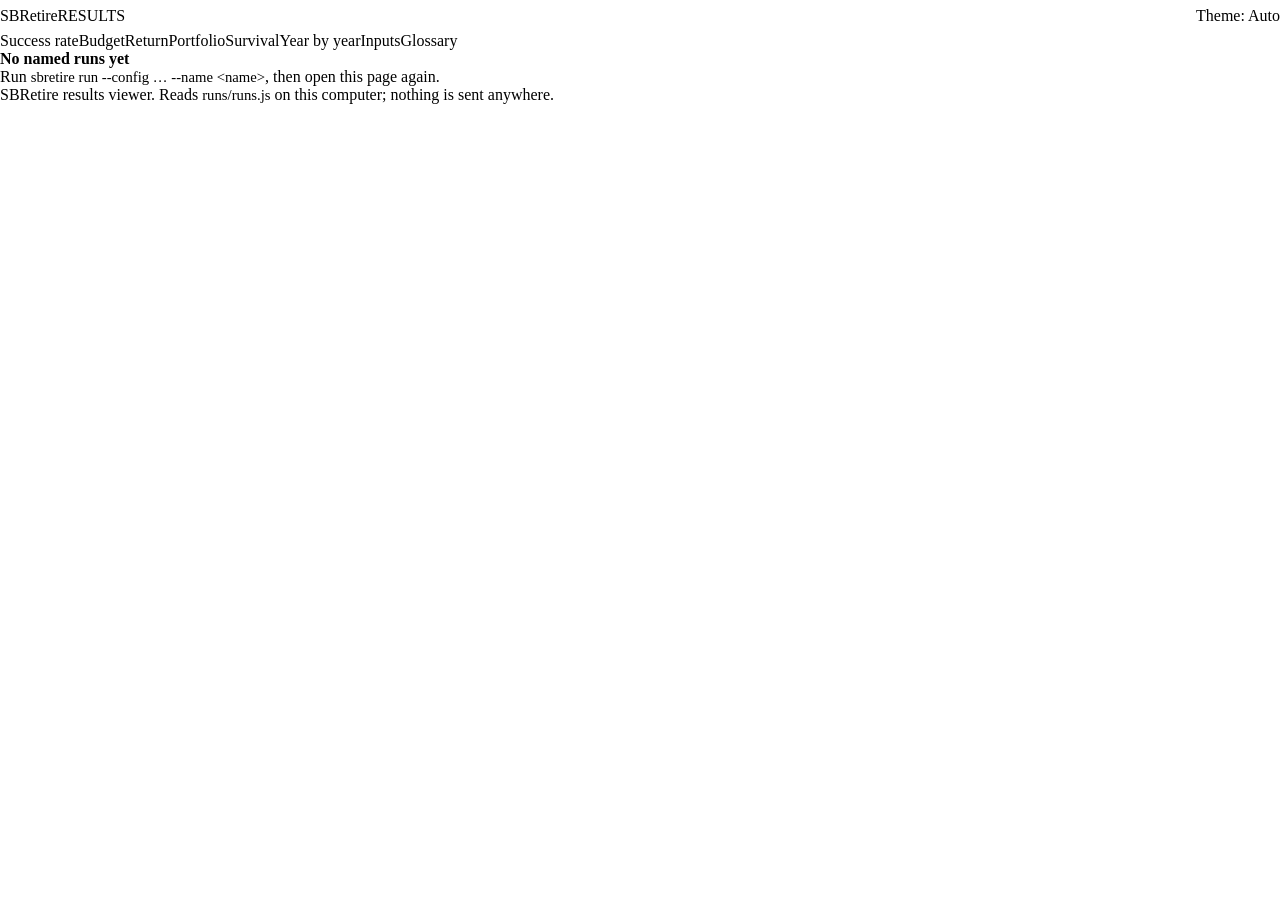
==== src/sbretire/web/viewer/index.html @ 8ac204f0 "feat(F-022.3): results viewer page in the package, copied beside runs/ by every named run Co-Authore" ====
<!doctype html>
<html lang="en-GB">
<head>
<meta charset="utf-8">
<meta name="viewport" content="width=device-width, initial-scale=1">
<title>SBRetire · Results</title>
<link rel="stylesheet" href="theme.css">
<link rel="stylesheet" href="viewer.css">
<script>
  try {
    var t = localStorage.getItem('sbretire-theme');
    if (t === 'light' || t === 'dark') document.documentElement.dataset.theme = t;
  } catch (e) {}
</script>
</head>
<body>
<a class="skip" href="#main">Skip to results</a>

<header class="masthead">
  <div class="wrap">
    <div class="masthead__bar">
      <p class="brand"><span class="brand__name">SBRetire</span><span class="brand__sub">Results</span></p>
      <button id="theme-toggle" class="btn btn--quiet" type="button" aria-label="Colour theme: follows system">Theme: Auto</button>
    </div>
    <div class="pickers" id="pickers"></div>
    <div id="run-meta" class="run-meta"></div>
  </div>
  <nav class="jump" aria-label="Sections">
    <div class="wrap jump__list">
      <a href="#headline">Success rate</a>
      <a href="#budgets">Budget</a>
      <a href="#returns">Return</a>
      <a href="#portfolio">Portfolio</a>
      <a href="#survival">Survival</a>
      <a href="#years">Year by year</a>
      <a href="#inputs">Inputs</a>
      <a href="#glossary">Glossary</a>
    </div>
  </nav>
</header>

<main id="main" class="wrap">
  <div id="message"></div>

  <section id="compare" class="section" aria-labelledby="h-compare" hidden>
    <h2 id="h-compare" class="section__title">What differs between the two runs</h2>
    <div id="compare-body"></div>
  </section>

  <section id="headline" class="section" aria-labelledby="h-headline">
    <h2 id="h-headline" class="section__title">Success rate at the current budget</h2>
    <p class="section__intro">Share of all simulated futures in which the savings paid every month’s spending until both people had died.</p>
    <div id="headline-body"></div>
  </section>

  <aside id="about" class="about" aria-labelledby="h-about">
    <h2 id="h-about" class="about__title">About these numbers</h2>
    <ul class="about__list">
      <li><strong>Pre-tax.</strong> Amounts are before any tax.</li>
      <li><strong>One fixed return.</strong> Savings grow at the same rate every year: no market crashes or volatility.</li>
      <li><strong>What varies</strong> between the <span data-fill="paths">100,000</span> simulated futures is how long each person lives and how inflation unfolds.</li>
      <li><strong>Today’s money</strong> for budgets; the portfolio chart and year table are in future (nominal) pounds.</li>
      <li><strong>Unresolved</strong> futures (someone still alive at the end of the horizon) never count as successes.</li>
      <li><strong>This is a model, not financial advice.</strong> It explains the consequences of the inputs; it does not recommend anything.</li>
    </ul>
  </aside>

  <section id="budgets" class="section" aria-labelledby="h-budgets">
    <h2 id="h-budgets" class="section__title">Maximum sustainable budget</h2>
    <p class="section__intro">For each target, the most the household could spend each month, rising with inflation, and still have that share of simulated futures succeed. In today’s money, rounded down.</p>
    <div id="budgets-body"></div>
  </section>

  <section id="returns" class="section" aria-labelledby="h-returns">
    <h2 id="h-returns" class="section__title">Required return</h2>
    <p class="section__intro">At the current budget, the lowest fixed annual return that still meets each target, set against the return the run assumed. The gap between them is the margin. Rounded up.</p>
    <div id="returns-body"></div>
  </section>

  <section id="portfolio" class="section" aria-labelledby="h-portfolio">
    <div class="section__head">
      <h2 id="h-portfolio" class="section__title">Portfolio over time</h2>
      <div class="seg" role="group" aria-label="Years shown in charts">
        <button type="button" class="seg__btn" data-years="main" aria-pressed="true">Main span</button>
        <button type="button" class="seg__btn" data-years="all" aria-pressed="false">All years</button>
      </div>
    </div>
    <p class="section__intro">Savings at each year end across simulated futures, in future (nominal) pounds. The darker band holds the middle half of futures; the lighter band holds 90 %.</p>
    <div id="portfolio-body"></div>
  </section>

  <section id="survival" class="section" aria-labelledby="h-survival">
    <h2 id="h-survival" class="section__title">Survival and money lasting</h2>
    <p class="section__intro">Share of all simulated futures in which each person is alive at year end, and in which the money has not yet run out.</p>
    <div id="survival-body"></div>
  </section>

  <section id="years" class="section" aria-labelledby="h-years">
    <h2 id="h-years" class="section__title">Year by year</h2>
    <p class="section__intro">Every row of the simulation. The first and last years can be partial. Money is in future (nominal) pounds.</p>
    <div id="years-body"></div>
  </section>

  <section id="inputs" class="section" aria-labelledby="h-inputs">
    <h2 id="h-inputs" class="section__title">Inputs</h2>
    <p class="section__intro">Every setting that produced these numbers, exactly as used.</p>
    <div id="inputs-body"></div>
  </section>

  <section id="glossary" class="section" aria-labelledby="h-glossary">
    <h2 id="h-glossary" class="section__title">What each figure means</h2>
    <div id="glossary-body"></div>
  </section>
</main>

<footer class="footer">
  <div class="wrap footer__inner">
    <p>SBRetire results viewer. Reads <code>runs/runs.js</code> on this computer; nothing is sent anywhere.</p>
  </div>
</footer>

<div id="tip" class="tip" role="tooltip" hidden></div>
<noscript><p class="wrap">This page needs JavaScript switched on to read the saved runs.</p></noscript>

<script src="runs/runs.js"></script>
<script src="viewer.js"></script>
</body>
</html>
---- src/sbretire/web/viewer/viewer.css ----
/* SBRetire results viewer — page layout. Uses only theme tokens (var(--…)). */

*, *::before, *::after { box-sizing: border-box; }
html { -webkit-text-size-adjust: 100%; scroll-padding-top: var(--space-8); }
body {
  margin: 0;
  background: var(--color-bg);
  color: var(--color-text);
  font-family: var(--font-body);
  font-size: var(--text-body);
  line-height: var(--leading-body);
  overflow-x: hidden;
}
a { color: var(--color-accent); text-underline-offset: 0.15em; }
a:hover { color: var(--color-text); }
code { font-family: var(--font-mono); font-size: 0.92em; }
:focus-visible { outline: var(--focus-width) solid var(--color-focus); outline-offset: 2px; border-radius: var(--radius-sm); }
h2, h3, p { margin: 0; }
.wrap { max-width: var(--layout-max); margin: 0 auto; padding: 0 var(--layout-gutter); }
.num, .fig { font-variant-numeric: var(--numeric); }
.muted { color: var(--color-text-muted); }
.small { font-size: var(--text-small); }
.visually-hidden { position: absolute; width: 1px; height: 1px; overflow: hidden; clip: rect(0 0 0 0); white-space: nowrap; }

.skip { position: absolute; left: var(--space-4); top: -4rem; background: var(--color-surface-raised); padding: var(--space-2) var(--space-3); z-index: 60; }
.skip:focus { top: var(--space-2); }

/* ---------- masthead ---------- */
.masthead { background: var(--color-surface); border-bottom: var(--border-width) solid var(--color-border); }
.masthead__bar { display: flex; align-items: center; justify-content: space-between; gap: var(--space-4); padding: var(--space-4) 0 var(--space-3); }
.brand { display: flex; align-items: baseline; gap: var(--space-2); }
.brand__name { font-family: var(--font-display); font-size: var(--text-h1); font-weight: var(--weight-semibold); letter-spacing: -0.01em; }
.brand__sub { color: var(--color-text-muted); font-size: var(--text-small); text-transform: uppercase; letter-spacing: var(--tracking-caps); }

.btn { font: inherit; font-size: var(--text-small); color: var(--color-text); background: var(--color-surface-raised); border: var(--border-width) solid var(--color-border); border-radius: var(--radius-pill); padding: var(--space-1) var(--space-3); cursor: pointer; min-height: 2rem; white-space: nowrap; }
.btn:hover { background: var(--color-surface-sunken); }
.btn--quiet { background: transparent; }

.pickers { display: grid; grid-template-columns: minmax(0, 1fr); gap: var(--space-3); }
@media (min-width: 760px) { .pickers { grid-template-columns: minmax(0, 1.25fr) minmax(0, 1fr); } }

.picker { display: grid; gap: var(--space-1); min-width: 0; }
.picker__label { font-size: var(--text-small); color: var(--color-text-muted); display: flex; align-items: center; gap: var(--space-2); }
.picker__menu { position: relative; min-width: 0; }
.picker__button {
  list-style: none; display: flex; align-items: center; gap: var(--space-3);
  background: var(--color-surface-raised); border: var(--border-width) solid var(--color-border-strong);
  border-radius: var(--radius-md); padding: var(--space-2) var(--space-3); cursor: pointer; min-height: 3rem;
  box-shadow: var(--shadow-sm);
}
.picker__button::-webkit-details-marker { display: none; }
.picker__button:hover { border-color: var(--color-text-muted); }
.picker__current { display: grid; min-width: 0; flex: 1; }
.picker__current-name { font-weight: var(--weight-semibold); overflow: hidden; text-overflow: ellipsis; white-space: nowrap; }
.picker__current-meta { font-size: var(--text-small); color: var(--color-text-muted); overflow: hidden; text-overflow: ellipsis; white-space: nowrap; font-variant-numeric: var(--numeric); }
.picker__chev { width: 0.55rem; height: 0.55rem; border-right: 2px solid var(--color-text-muted); border-bottom: 2px solid var(--color-text-muted); transform: rotate(45deg) translateY(-2px); flex: none; transition: transform var(--duration-fast) var(--ease-standard); }
.picker__menu[open] .picker__chev { transform: rotate(225deg) translateY(-2px); }
.picker__panel {
  position: absolute; z-index: 40; top: calc(100% + var(--space-1)); left: 0; right: 0; min-width: min(36rem, 92vw);
  background: var(--color-surface-raised); border: var(--border-width) solid var(--color-border);
  border-radius: var(--radius-md); box-shadow: var(--shadow-lg); padding: var(--space-2);
}
@media (max-width: 759px) { .picker__panel { min-width: 0; } }
.picker__filter { width: 100%; font: inherit; font-size: var(--text-small); color: var(--color-text); background: var(--color-surface); border: var(--border-width) solid var(--color-border); border-radius: var(--radius-sm); padding: var(--space-2); margin-bottom: var(--space-2); }
.picker__list { max-height: 20rem; overflow-y: auto; display: grid; gap: 2px; }
.picker__row { position: relative; display: grid; grid-template-columns: 1.25rem minmax(0, 1fr); column-gap: var(--space-2); padding: var(--space-2); border-radius: var(--radius-sm); cursor: pointer; }
.picker__row:hover { background: var(--color-surface-sunken); }
.picker__row:has(input:checked) { background: var(--color-accent-soft); }
.picker__row:has(input:focus-visible) { outline: var(--focus-width) solid var(--color-focus); outline-offset: -2px; }
.picker__row:has(input:disabled) { opacity: 0.5; cursor: not-allowed; }
.picker__row input { position: absolute; opacity: 0; pointer-events: none; }
.picker__tick { grid-row: span 2; align-self: center; width: 1rem; height: 1rem; border-radius: var(--radius-pill); border: 2px solid var(--color-border-strong); }
.picker__row:has(input:checked) .picker__tick { border-color: var(--color-accent); background: radial-gradient(circle, var(--color-accent) 0 40%, transparent 45%); }
.picker__name { font-weight: var(--weight-semibold); overflow-wrap: anywhere; }
.picker__meta { font-size: var(--text-small); color: var(--color-text-muted); font-variant-numeric: var(--numeric); }
.picker__empty { padding: var(--space-3); color: var(--color-text-muted); font-size: var(--text-small); }

.run-meta { padding: var(--space-3) 0 var(--space-4); display: grid; gap: var(--space-2); }
.chips { display: flex; flex-wrap: wrap; gap: var(--space-1) var(--space-2); align-items: center; font-size: var(--text-small); }
.chip { display: inline-flex; align-items: center; gap: var(--space-1); padding: 0.125rem var(--space-2); border-radius: var(--radius-pill); font-variant-numeric: var(--numeric); white-space: nowrap; }
.chip--option { background: var(--color-accent-soft); color: var(--color-text); border: var(--border-width) solid var(--color-accent); }
.provenance { font-size: var(--text-small); color: var(--color-text-muted); overflow-wrap: anywhere; }

.jump { border-top: var(--border-width) solid var(--color-border); position: sticky; top: 0; }
.masthead { position: relative; }
.jump__list { display: flex; gap: var(--space-4); overflow-x: auto; padding-top: var(--space-2); padding-bottom: var(--space-2); font-size: var(--text-small); scrollbar-width: none; }
.jump__list a { color: var(--color-text-muted); text-decoration: none; white-space: nowrap; }
.jump__list a:hover { color: var(--color-text); }

/* ---------- sections ---------- */
main { padding-bottom: var(--space-8); }
.section { margin-top: var(--space-7); }
.section__head { display: flex; flex-wrap: wrap; gap: var(--space-3); align-items: center; justify-content: space-between; }
.section__title { font-family: var(--font-display); font-size: var(--text-h2); font-weight: var(--weight-semibold); line-height: var(--leading-snug); letter-spacing: -0.005em; }
.section__intro { color: var(--color-text-muted); max-width: 68ch; margin-top: var(--space-2); margin-bottom: var(--space-4); text-wrap: pretty; }
.subhead { font-family: var(--font-display); font-size: var(--text-h3); font-weight: var(--weight-semibold); margin-bottom: var(--space-2); }
.card { background: var(--color-surface); border: var(--border-width) solid var(--color-border); border-radius: var(--radius-lg); padding: var(--space-5); min-width: 0; }
.card + .card { margin-top: var(--space-4); }
.grid-2 > .card, .headline > .card, .inputs > .card { margin-top: 0; }
.grid-2 { display: grid; gap: var(--space-4); grid-template-columns: minmax(0, 1fr); }
@media (min-width: 900px) { .grid-2 { grid-template-columns: repeat(2, minmax(0, 1fr)); } }
.note { font-size: var(--text-small); color: var(--color-text-muted); max-width: 72ch; text-wrap: pretty; }
.note + .note { margin-top: var(--space-2); }

/* run marker: A circle, B square (shape + colour) */
.mark { display: inline-block; width: 0.7rem; height: 0.7rem; flex: none; vertical-align: -0.05em; }
.mark--a { border-radius: var(--radius-pill); background: var(--chart-run-a); }
.mark--b { border-radius: 1px; background: var(--chart-run-b); }
.runlabel { display: inline-flex; align-items: center; gap: var(--space-2); font-weight: var(--weight-semibold); overflow-wrap: anywhere; min-width: 0; }

/* ---------- compare strip ---------- */
.diff { width: 100%; border-collapse: collapse; font-size: var(--text-table); }
.diff th, .diff td { text-align: left; padding: var(--space-2) var(--space-3); border-bottom: var(--border-width) solid var(--color-border); vertical-align: top; }
.diff thead th { color: var(--color-text-muted); font-weight: var(--weight-medium); }
.diff tbody th { font-weight: var(--weight-medium); }
.diff td { font-variant-numeric: var(--numeric); }

/* ---------- headline ---------- */
.headline { display: grid; gap: var(--space-4); grid-template-columns: minmax(0, 1fr); }
.headline--two { }
@media (min-width: 900px) { .headline--two { grid-template-columns: repeat(2, minmax(0, 1fr)); } }
.hl { display: grid; gap: var(--space-4); }
.hl__figures { display: flex; flex-wrap: wrap; gap: var(--space-5) var(--space-7); align-items: flex-end; }
.hl__eyebrow { font-size: var(--text-small); color: var(--color-text-muted); }
.hl__figure { font-family: var(--font-figures); font-size: var(--text-figure); line-height: var(--leading-tight); font-weight: var(--weight-semibold); font-variant-numeric: var(--numeric); letter-spacing: -0.02em; }
.hl__figure--sm { font-size: var(--text-figure-sm); }
.hl__se { font-size: var(--text-small); color: var(--color-text-muted); font-variant-numeric: var(--numeric); margin-top: var(--space-1); }
.status { display: inline-flex; align-items: center; gap: var(--space-2); font-size: var(--text-small); font-weight: var(--weight-medium); padding: 0.125rem var(--space-2) 0.125rem 0.125rem; border-radius: var(--radius-pill); margin-top: var(--space-2); }
.status__icon { display: inline-grid; place-items: center; width: 1.25rem; height: 1.25rem; border-radius: var(--radius-pill); font-size: 0.75rem; font-weight: var(--weight-bold); }
.status--ok { background: var(--color-success-soft); color: var(--color-success); }
.status--ok .status__icon { background: var(--color-success); color: var(--color-surface); }
.status--warn { background: var(--color-warning-soft); color: var(--color-warning); }
.status--warn .status__icon { background: var(--color-warning); color: var(--color-surface); }

.counts { display: grid; gap: var(--space-2); }
.bar { display: flex; height: 0.75rem; border-radius: var(--radius-pill); overflow: hidden; background: var(--color-surface-sunken); gap: 2px; }
.bar__seg { min-width: 0; }
.bar__seg--ok { background: var(--color-success); }
.bar__seg--fail { background: repeating-linear-gradient(135deg, var(--color-failure) 0 3px, var(--color-failure-soft) 3px 6px); }
.bar__seg--unres { background: repeating-linear-gradient(90deg, var(--color-border-strong) 0 2px, var(--color-surface-sunken) 2px 5px); }
.legend { display: flex; flex-wrap: wrap; gap: var(--space-1) var(--space-4); font-size: var(--text-small); color: var(--color-text-muted); font-variant-numeric: var(--numeric); }
.legend__item { display: inline-flex; align-items: center; gap: var(--space-2); }
.legend__item strong { color: var(--color-text); font-weight: var(--weight-semibold); }
.swatch { width: 0.8rem; height: 0.8rem; border-radius: 2px; flex: none; }
.swatch--ok { background: var(--color-success); }
.swatch--fail { background: repeating-linear-gradient(135deg, var(--color-failure) 0 2px, var(--color-failure-soft) 2px 4px); }
.swatch--unres { background: repeating-linear-gradient(90deg, var(--color-border-strong) 0 2px, var(--color-surface-sunken) 2px 4px); outline: var(--border-width) solid var(--color-border-strong); }
.hl__secondary { font-size: var(--text-small); color: var(--color-text-muted); border-top: var(--border-width) solid var(--color-border); padding-top: var(--space-3); font-variant-numeric: var(--numeric); }
.hl__secondary strong { color: var(--color-text); }

/* ---------- about ---------- */
.about { margin-top: var(--space-5); background: var(--color-surface-sunken); border-radius: var(--radius-lg); padding: var(--space-4) var(--space-5); }
.about__title { font-size: var(--text-small); text-transform: uppercase; letter-spacing: var(--tracking-caps); color: var(--color-text-muted); font-weight: var(--weight-semibold); margin-bottom: var(--space-2); }
.about__list { margin: 0; padding: 0; list-style: none; display: grid; gap: var(--space-1) var(--space-5); font-size: var(--text-small); grid-template-columns: minmax(0, 1fr); }
@media (min-width: 760px) { .about__list { grid-template-columns: repeat(2, minmax(0, 1fr)); } }
@media (min-width: 1100px) { .about__list { grid-template-columns: repeat(3, minmax(0, 1fr)); } }

/* ---------- tables ---------- */
.table-box { overflow-x: auto; overflow-y: hidden; margin: 0 calc(-1 * var(--space-2)); padding: 0 var(--space-2); }
.t { width: 100%; border-collapse: collapse; font-size: var(--text-table); font-variant-numeric: var(--numeric); }
.t caption { text-align: left; font-family: var(--font-display); font-size: var(--text-h3); font-weight: var(--weight-semibold); padding-bottom: var(--space-2); }
.t th, .t td { padding: var(--space-2) var(--space-3); border-bottom: var(--border-width) solid var(--color-border); text-align: left; vertical-align: top; }
.t thead th { font-weight: var(--weight-medium); color: var(--color-text-muted); font-size: var(--text-small); vertical-align: bottom; border-bottom-color: var(--color-border-strong); }
.t .num { text-align: right; white-space: nowrap; }
.t tbody th { font-weight: var(--weight-semibold); white-space: nowrap; }
.t tr.is-group-start > * { border-top: var(--border-width) solid var(--color-border-strong); }
.t .cell-note { display: block; white-space: normal; font-size: var(--text-small); color: var(--color-text-muted); max-width: 22ch; margin-left: auto; text-align: right; }
.t .big { font-size: var(--text-body); font-weight: var(--weight-semibold); }
.t .sub { display: block; font-size: var(--text-small); color: var(--color-text-muted); font-weight: var(--weight-regular); }
.grid-2 .t th, .grid-2 .t td { padding-left: var(--space-2); padding-right: var(--space-2); }
.grid-2 .t td:first-child, .grid-2 .t th:first-child { padding-left: 0; }
.th-wrap { display: inline-flex; align-items: center; gap: var(--space-1); }
.t thead .num .th-wrap { justify-content: flex-end; }

.tag { display: inline-flex; align-items: center; gap: var(--space-1); font-size: var(--text-small); padding: 0 var(--space-2); border-radius: var(--radius-pill); border: var(--border-width) solid var(--color-border); color: var(--color-text-muted); white-space: nowrap; font-weight: var(--weight-medium); }
.tag--ok { color: var(--color-success); background: var(--color-success-soft); border-color: transparent; }
.tag--warn { color: var(--color-warning); background: var(--color-warning-soft); border-color: transparent; }
.tag--fail { color: var(--color-failure); background: var(--color-failure-soft); border-color: transparent; }
.tag--accent { color: var(--color-text); background: var(--color-accent-soft); border-color: transparent; }

.info {
  display: inline-grid; place-items: center; width: 1.05rem; height: 1.05rem; padding: 0; flex: none;
  border-radius: var(--radius-pill); border: var(--border-width) solid var(--color-border-strong);
  background: transparent; color: var(--color-text-muted); font: inherit; font-size: 0.6875rem; font-weight: var(--weight-bold);
  font-family: var(--font-display); font-style: italic; cursor: help; line-height: 1;
}
.info:hover, .info:focus-visible { color: var(--color-text); border-color: var(--color-text); }
.tip { position: fixed; z-index: 70; max-width: 20rem; background: var(--color-tooltip-bg); color: var(--color-tooltip-text); font-size: var(--text-small); line-height: var(--leading-snug); padding: var(--space-2) var(--space-3); border-radius: var(--radius-md); box-shadow: var(--shadow-md); pointer-events: none; }
.tip__unit { display: block; opacity: 0.8; margin-top: var(--space-1); }

/* ---------- charts ---------- */
.chart { position: relative; margin: 0; }
.chart svg { display: block; width: 100%; height: auto; overflow: visible; }
.chart svg:focus-visible { outline-offset: 4px; }
.chart figcaption { font-size: var(--text-small); color: var(--color-text-muted); margin-top: var(--space-3); max-width: 72ch; }
.chart-legend { display: flex; flex-wrap: wrap; gap: var(--space-2) var(--space-5); font-size: var(--text-small); color: var(--color-text-muted); margin-bottom: var(--space-3); }
.chart-legend .legend__item svg { width: 1.75rem; height: 0.875rem; overflow: visible; }
.chart-tip { position: absolute; top: 0; left: 0; z-index: 5; min-width: 11rem; background: var(--color-surface-raised); border: var(--border-width) solid var(--color-border); box-shadow: var(--shadow-md); border-radius: var(--radius-md); padding: var(--space-2) var(--space-3); font-size: var(--text-small); pointer-events: none; font-variant-numeric: var(--numeric); }
.chart-tip__year { font-weight: var(--weight-semibold); margin-bottom: var(--space-1); }
.chart-tip__row { display: flex; justify-content: space-between; gap: var(--space-4); color: var(--color-text-muted); }
.chart-tip__row b { color: var(--color-text); font-weight: var(--weight-semibold); }
.chart-tip__run { margin-top: var(--space-1); display: flex; align-items: center; gap: var(--space-1); color: var(--color-text); font-weight: var(--weight-medium); }

.ax text, .lbl { fill: var(--chart-axis-text); font-size: var(--text-chart); font-family: var(--font-body); font-variant-numeric: var(--numeric); }
.lbl--strong { fill: var(--color-text); font-weight: var(--weight-semibold); }
.lbl--a { fill: var(--chart-run-a); font-weight: var(--weight-semibold); }
.lbl--b { fill: var(--chart-run-b); font-weight: var(--weight-semibold); }
.lbl--warn { fill: var(--color-warning); font-weight: var(--weight-semibold); }
.lbl--ok { fill: var(--color-success); font-weight: var(--weight-semibold); }
.ax .domain { stroke: var(--chart-axis); }
.gridline { stroke: var(--chart-grid); stroke-width: 1; }
.zeroline { stroke: var(--chart-zero); stroke-width: 1.25; }
.rowline { stroke: var(--chart-grid); stroke-width: 1; }
.hover-line { stroke: var(--chart-hover); stroke-width: 1; visibility: hidden; }
.hit { fill: transparent; cursor: crosshair; }

.mk-a { fill: var(--chart-run-a); stroke: var(--color-surface); stroke-width: 1.5; }
.mk-b { fill: var(--chart-run-b); stroke: var(--color-surface); stroke-width: 1.5; }
.mk-a.is-hollow { fill: var(--color-surface); stroke: var(--chart-run-a); stroke-width: 2; }
.mk-b.is-hollow { fill: var(--color-surface); stroke: var(--chart-run-b); stroke-width: 2; }
.link-a { stroke: var(--chart-run-a); stroke-width: 2; opacity: 0.55; }
.link-b { stroke: var(--chart-run-b); stroke-width: 2; opacity: 0.55; }
.ref-a { stroke: var(--chart-run-a); stroke-width: 1.5; stroke-dasharray: 4 3; }
.ref-b { stroke: var(--chart-run-b); stroke-width: 1.5; stroke-dasharray: 1.5 3; }
.gap-ok { stroke: var(--color-success); stroke-width: 3; opacity: 0.6; }
.gap-short { stroke: var(--color-warning); stroke-width: 3; stroke-dasharray: 3 2; opacity: 0.85; }

.band-outer { fill: var(--chart-fan-outer); }
.band-inner { fill: var(--chart-fan-inner); }
.median { fill: none; stroke: var(--chart-fan-median); stroke-width: 2.25; stroke-linejoin: round; }
.fan-b-edge { fill: none; stroke: var(--chart-run-b); stroke-width: 1.25; stroke-dasharray: 3 3; }
.fan-b-inner { fill: none; stroke: var(--chart-run-b); stroke-width: 1.25; stroke-dasharray: 1 2.5; }
.fan-b-median { fill: none; stroke: var(--chart-run-b); stroke-width: 2.25; stroke-dasharray: 9 4; }
.ln { fill: none; stroke-width: 2; stroke-linejoin: round; stroke-linecap: round; }
.ln-p1 { stroke: var(--chart-person-1); stroke-dasharray: 7 4; }
.ln-p2 { stroke: var(--chart-person-2); stroke-dasharray: 2 3.5; }
.ln-both { stroke: var(--chart-both); stroke-width: 1.5; }
.ln-money-a { stroke: var(--chart-run-a); stroke-width: 3.25; }
.ln-money-b { stroke: var(--chart-run-b); stroke-width: 3.25; stroke-dasharray: 9 4; stroke-linecap: butt; }
.sw-band-outer { fill: var(--chart-fan-outer); }
.sw-band-inner { fill: var(--chart-fan-inner); }

/* segmented toggle */
.seg { display: inline-flex; border: var(--border-width) solid var(--color-border); border-radius: var(--radius-pill); padding: 2px; background: var(--color-surface); }
.seg__btn { font: inherit; font-size: var(--text-small); color: var(--color-text-muted); background: transparent; border: 0; border-radius: var(--radius-pill); padding: var(--space-1) var(--space-3); cursor: pointer; min-height: 2rem; }
.seg__btn[aria-pressed="true"] { background: var(--color-text); color: var(--color-bg); }
.tabs { display: flex; flex-wrap: wrap; gap: var(--space-2); margin-bottom: var(--space-3); }
.tabs .seg__btn { border: var(--border-width) solid var(--color-border); display: inline-flex; align-items: center; gap: var(--space-2); }
.tabs .seg__btn[aria-selected="true"] { background: var(--color-surface-raised); color: var(--color-text); border-color: var(--color-text); }

/* collapsibles */
.fold { background: var(--color-surface); border: var(--border-width) solid var(--color-border); border-radius: var(--radius-lg); }
.fold > summary { cursor: pointer; padding: var(--space-4) var(--space-5); display: flex; align-items: center; gap: var(--space-3); font-weight: var(--weight-semibold); list-style: none; }
.fold > summary::-webkit-details-marker { display: none; }
.fold > summary::before { content: ""; width: 0.5rem; height: 0.5rem; border-right: 2px solid var(--color-text-muted); border-bottom: 2px solid var(--color-text-muted); transform: rotate(-45deg); transition: transform var(--duration-fast) var(--ease-standard); flex: none; }
.fold[open] > summary::before { transform: rotate(45deg); }
.fold > summary .muted { font-weight: var(--weight-regular); font-size: var(--text-small); }
.fold__body { padding: 0 var(--space-5) var(--space-5); }

.year-box { max-height: 34rem; overflow: auto; border: var(--border-width) solid var(--color-border); border-radius: var(--radius-md); }
.year-box .t thead th { position: sticky; top: 0; background: var(--color-surface-raised); z-index: 2; }
.year-box .t tbody th { position: sticky; left: 0; background: var(--color-surface); z-index: 1; }
.year-box .t thead th:first-child { left: 0; z-index: 3; }
.year-box .t tbody tr:hover > * { background: var(--color-surface-sunken); }
.year-box .t td, .year-box .t th { padding: var(--space-1) var(--space-3); }
.null { color: var(--color-text-muted); cursor: help; }

/* inputs */
.inputs { display: grid; gap: var(--space-4); grid-template-columns: minmax(0, 1fr); }
@media (min-width: 1000px) { .inputs--single { grid-template-columns: repeat(2, minmax(0, 1fr)); } }
.t--inputs td.val { font-weight: var(--weight-medium); overflow-wrap: anywhere; }
.t--inputs .item { display: block; font-family: var(--font-mono); font-size: 0.75rem; color: var(--color-text-muted); overflow-wrap: anywhere; font-weight: var(--weight-regular); }
.t--inputs tbody th { white-space: normal; font-weight: var(--weight-regular); }
.t--inputs tr.is-diff > * { background: var(--color-warning-soft); }

/* glossary */
.gloss { display: grid; gap: var(--space-5); }
.gloss dl { margin: 0; display: grid; grid-template-columns: minmax(0, 1fr); gap: var(--space-2); font-size: var(--text-small); }
@media (min-width: 760px) { .gloss dl { grid-template-columns: minmax(12rem, 18rem) minmax(0, 1fr); gap: var(--space-2) var(--space-5); } }
.gloss dt { font-family: var(--font-mono); font-size: 0.78rem; overflow-wrap: anywhere; }
.gloss dd { margin: 0; color: var(--color-text-muted); }
.gloss dd .u { color: var(--color-text); }

.message { margin-top: var(--space-7); }
.message .card { max-width: 40rem; }
.message h2 { font-family: var(--font-display); font-size: var(--text-h2); margin-bottom: var(--space-2); }

/* footer */
.footer { border-top: var(--border-width) solid var(--color-border); padding: var(--space-5) 0; font-size: var(--text-small); color: var(--color-text-muted); }
.footer__inner { display: flex; flex-wrap: wrap; gap: var(--space-3); justify-content: space-between; align-items: center; }

/* print: always the light token set (theme.css only applies dark on screen) */
@media print {
  body { background: var(--color-surface); }
  .jump, .picker__panel, .picker__chev, #theme-toggle, .seg, .tabs, .skip, .hover-line, .chart-tip, .tip { display: none !important; }
  .masthead { border-bottom: var(--border-width) solid var(--color-border-strong); }
  .picker__button { box-shadow: none; border: 0; padding: 0; min-height: 0; }
  .section { break-inside: auto; margin-top: var(--space-6); }
  .card, .chart, .hl, tr { break-inside: avoid; }
  .card { box-shadow: none; }
  .year-box { max-height: none; overflow: visible; border: 0; }
  .year-box .t thead th, .year-box .t tbody th { position: static; }
  .table-box { overflow: visible; }
  a { color: var(--color-text); text-decoration: none; }
}
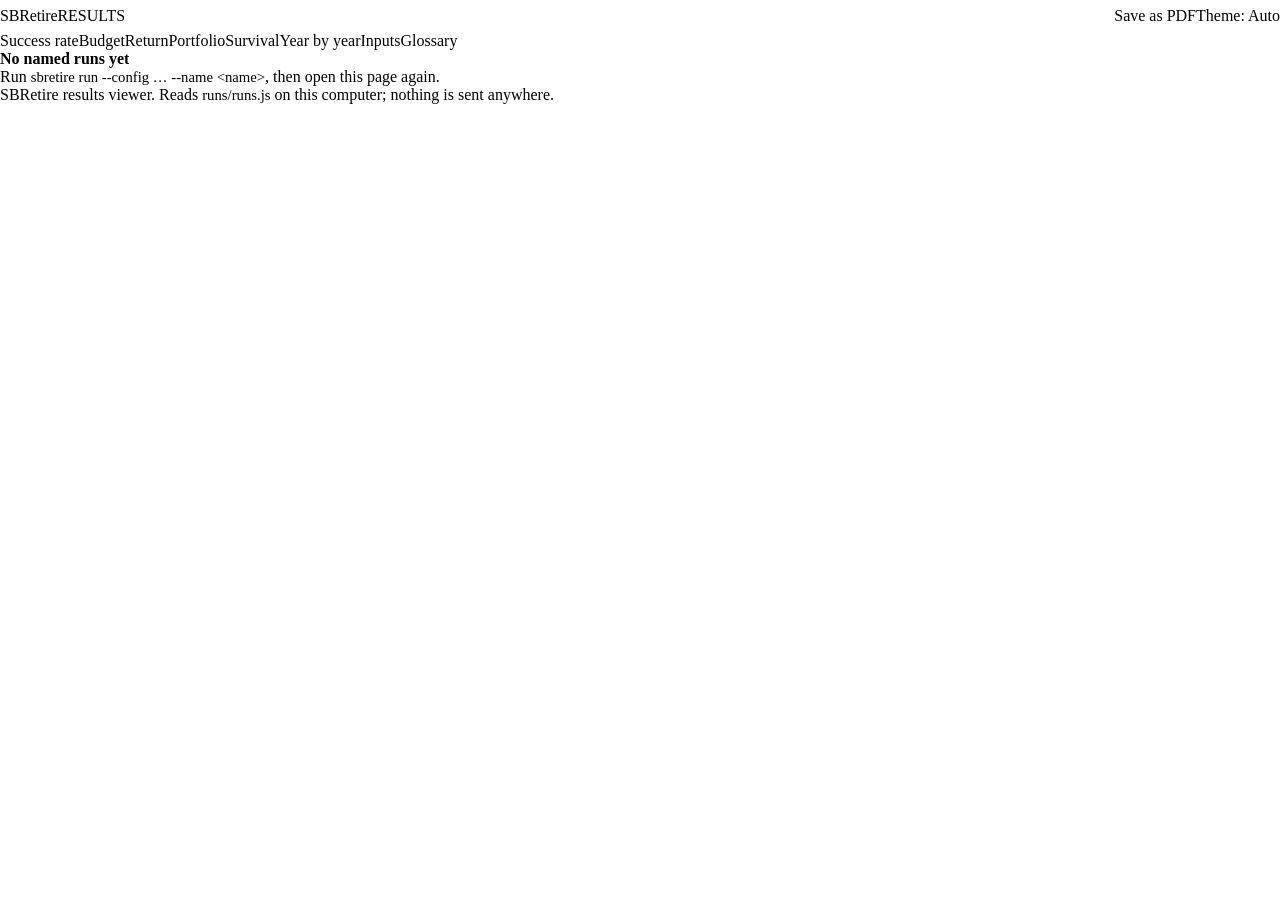
==== commit 11d57e27: "feat(F-023.3): Save as PDF button - names the PDF after the runs and opens the print dialog Co-Autho" ====
--- a/src/sbretire/web/viewer/index.html
+++ b/src/sbretire/web/viewer/index.html
@@ -6,6 +6,7 @@
 <title>SBRetire · Results</title>
 <link rel="stylesheet" href="theme.css">
 <link rel="stylesheet" href="viewer.css">
+<style id="print-header"></style>
 <script>
   try {
     var t = localStorage.getItem('sbretire-theme');
@@ -20,8 +21,12 @@
   <div class="wrap">
     <div class="masthead__bar">
       <p class="brand"><span class="brand__name">SBRetire</span><span class="brand__sub">Results</span></p>
-      <button id="theme-toggle" class="btn btn--quiet" type="button" aria-label="Colour theme: follows system">Theme: Auto</button>
+      <div class="masthead__actions">
+        <button id="pdf-button" class="btn btn--quiet" type="button" title="Opens the print dialog: choose Save as PDF. Prints in black and white on A4.">Save as PDF</button>
+        <button id="theme-toggle" class="btn btn--quiet" type="button" aria-label="Colour theme: follows system">Theme: Auto</button>
+      </div>
     </div>
+    <p id="print-runs" class="print-only print-runs"></p>
     <div class="pickers" id="pickers"></div>
     <div id="run-meta" class="run-meta"></div>
   </div>
--- a/src/sbretire/web/viewer/viewer.css
+++ b/src/sbretire/web/viewer/viewer.css
@@ -290,6 +290,16 @@
 .footer__inner { display: flex; flex-wrap: wrap; gap: var(--space-3); justify-content: space-between; align-items: center; }
 
 /* print: always the light token set (theme.css only applies dark on screen) */
+/* ---------------- print (F-023): A4, black and white via theme tokens, nothing split ---------------- */
+.masthead__actions { display: flex; flex-wrap: wrap; gap: var(--space-2); }
+.print-only { display: none; }
+@page {
+  size: A4;
+  margin: 16mm 12mm 14mm;
+  @top-left { content: "SBRetire results"; font-family: var(--font-body); font-size: 8pt; color: var(--color-text-muted); }
+  @bottom-right { content: "Page " counter(page) " of " counter(pages); font-family: var(--font-body); font-size: 8pt; color: var(--color-text-muted); }
+}
+
 @media print {
   body { background: var(--color-surface); }
   .jump, .picker__panel, .picker__chev, #theme-toggle, .seg, .tabs, .skip, .hover-line, .chart-tip, .tip { display: none !important; }
@@ -302,4 +312,13 @@
   .year-box .t thead th, .year-box .t tbody th { position: static; }
   .table-box { overflow: visible; }
   a { color: var(--color-text); text-decoration: none; }
-}
+  html, body { print-color-adjust: exact; -webkit-print-color-adjust: exact; }
+  #pdf-button, #pickers, .info, .screen-only, .year-box, .fold > summary { display: none !important; }
+  .print-only { display: block; }
+  .print-runs { font-weight: var(--weight-semibold); margin: var(--space-2) 0; }
+  .print-keep, figure, .about { break-inside: avoid; }
+  .year-print .t--print { font-size: 7.5pt; margin-bottom: var(--space-5); width: 100%; }
+  .year-print .t--print th, .year-print .t--print td { white-space: normal; padding-left: var(--space-1); padding-right: var(--space-1); }
+  .year-print caption { text-align: left; font-weight: var(--weight-semibold); padding-bottom: var(--space-2); }
+  .year-print thead { display: table-header-group; }
+}
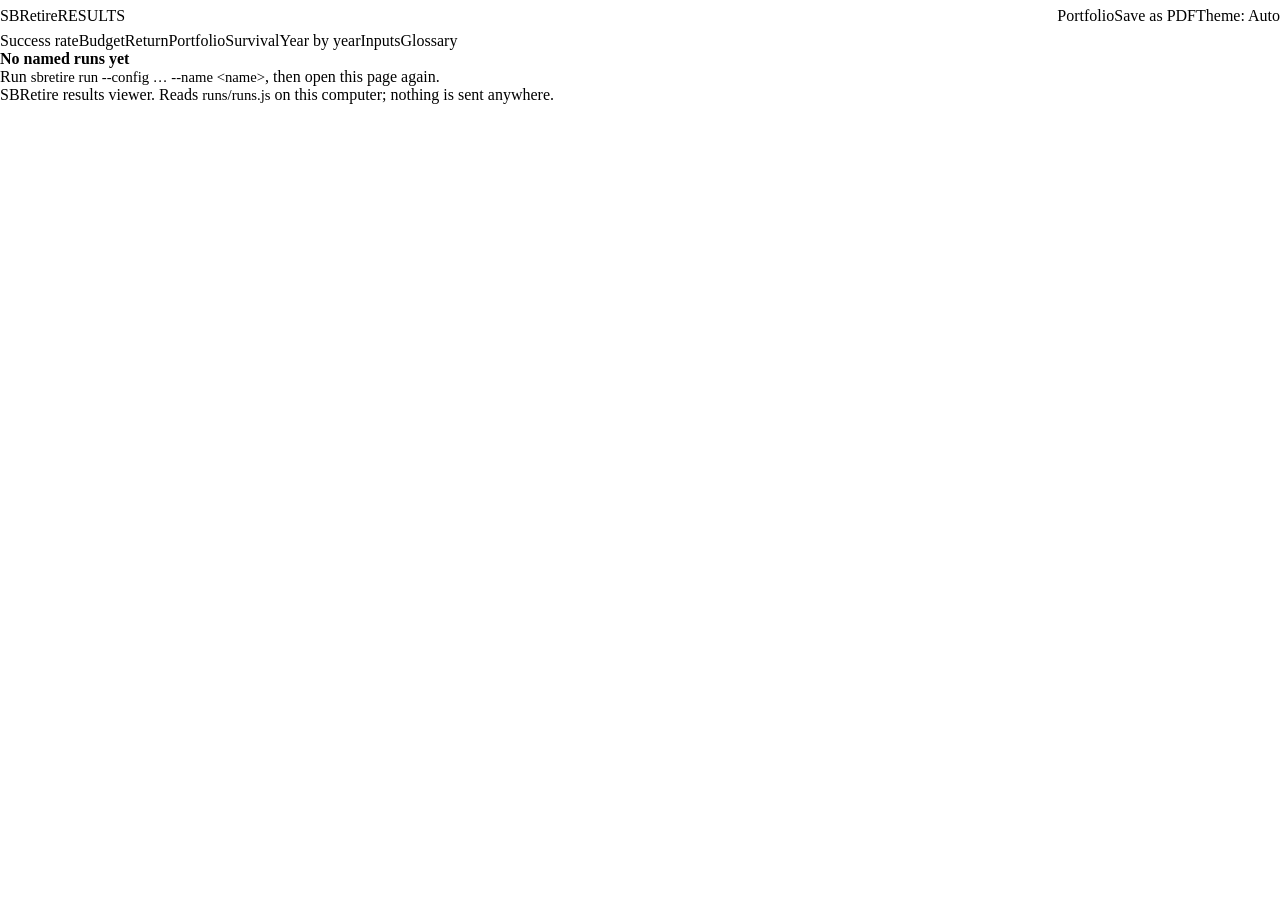
==== commit 76313a2e: "feat(F-030.4): synthetic sample at schema 1.0, page links, docs Co-Authored-By: Claude Opus 5.5 <nor" ====
--- a/src/sbretire/web/viewer/index.html
+++ b/src/sbretire/web/viewer/index.html
@@ -22,6 +22,7 @@
     <div class="masthead__bar">
       <p class="brand"><span class="brand__name">SBRetire</span><span class="brand__sub">Results</span></p>
       <div class="masthead__actions">
+        <a class="btn btn--quiet screen-only" href="portfolio.html" title="The household's investments, from sbretire portfolio report">Portfolio</a>
         <button id="pdf-button" class="btn btn--quiet" type="button" title="Opens the print dialog: choose Save as PDF. Prints in black and white on A4.">Save as PDF</button>
         <button id="theme-toggle" class="btn btn--quiet" type="button" aria-label="Colour theme: follows system">Theme: Auto</button>
       </div>
--- a/src/sbretire/web/viewer/viewer.css
+++ b/src/sbretire/web/viewer/viewer.css
@@ -35,6 +35,7 @@
 .btn { font: inherit; font-size: var(--text-small); color: var(--color-text); background: var(--color-surface-raised); border: var(--border-width) solid var(--color-border); border-radius: var(--radius-pill); padding: var(--space-1) var(--space-3); cursor: pointer; min-height: 2rem; white-space: nowrap; }
 .btn:hover { background: var(--color-surface-sunken); }
 .btn--quiet { background: transparent; }
+a.btn { text-decoration: none; display: inline-flex; align-items: center; }
 
 .pickers { display: grid; grid-template-columns: minmax(0, 1fr); gap: var(--space-3); }
 @media (min-width: 760px) { .pickers { grid-template-columns: minmax(0, 1.25fr) minmax(0, 1fr); } }
